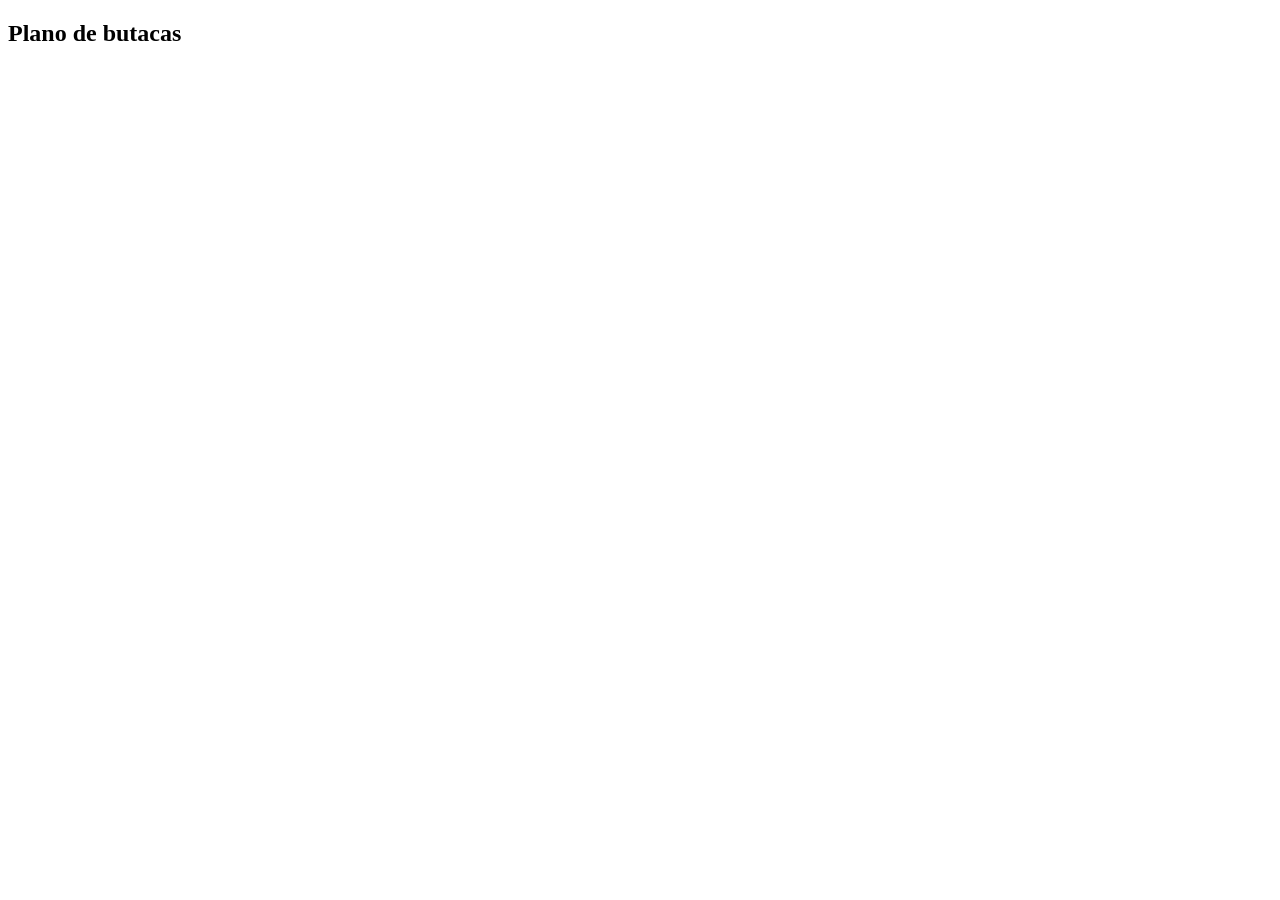
==== matrices/ejercicio_teatro/butacas.html @ 1e8c86da "ejercicio_teatro" ====
<!DOCTYPE html>
<html lang="en">
<head>
    <meta charset="UTF-8">
    <meta name="viewport" content="width=device-width, initial-scale=1.0">
    <script defer src="butacas_alumnos.js"></script>
    <link rel="stylesheet" href="styles.css"/>
    <title>Document</title>
</head>
<body>
    <h2>Plano de butacas</h2>
    <div id="sala"></div>
</body>
</html>
---- matrices/ejercicio_teatro/styles.css ----
#sala {
    display: grid;
    grid-template-columns: repeat(15, 30px);
    gap: 5px;
}

.butaca {
    width: 30px;
    height: 30px;
    background-color: green;
    border: 1px solid black;
}

.ocupada {
    background-color: red;
}
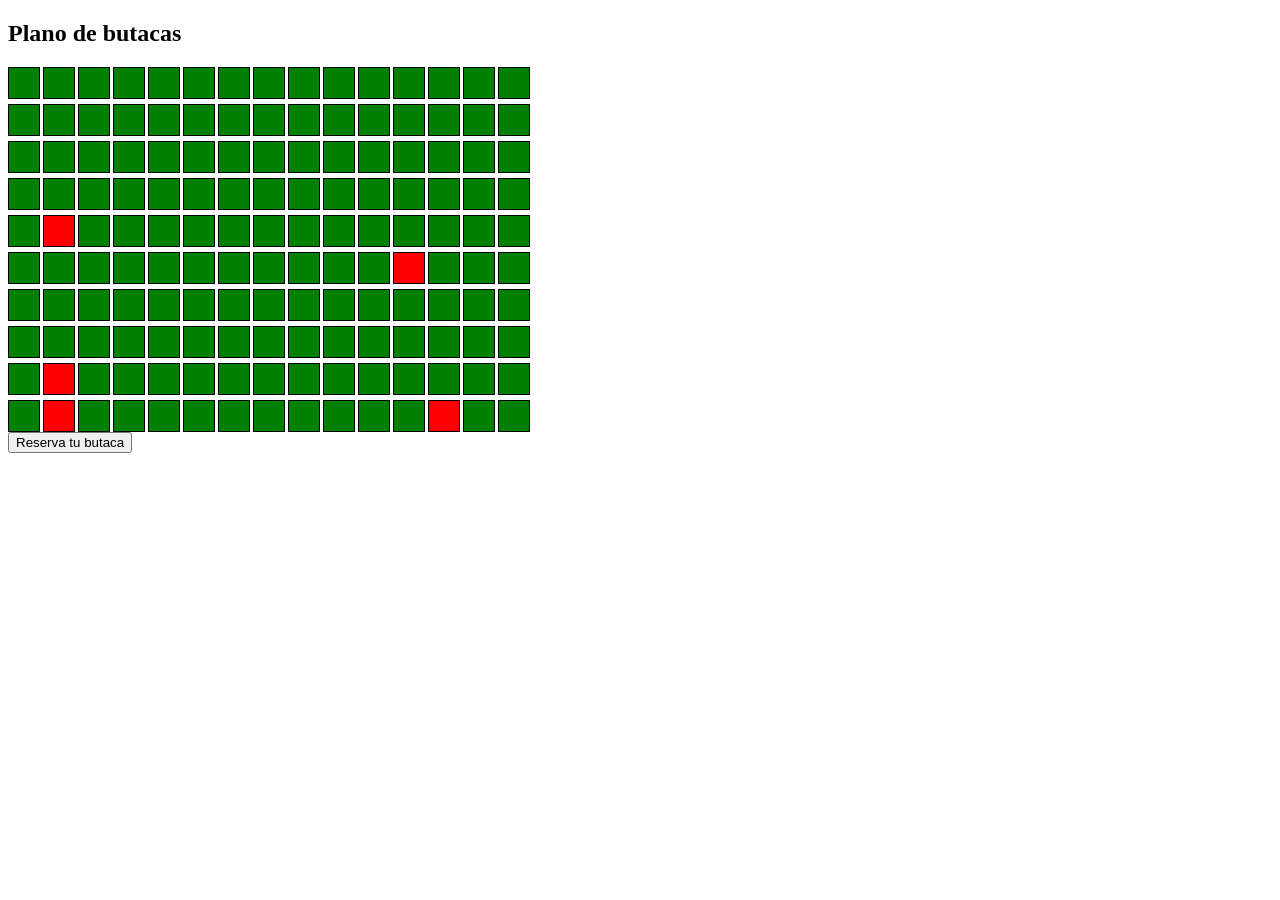
==== commit 63ed5df7: "reserva a mano (en proceso)" ====
--- a/matrices/ejercicio_teatro/butacas.html
+++ b/matrices/ejercicio_teatro/butacas.html
@@ -10,5 +10,6 @@
 <body>
     <h2>Plano de butacas</h2>
     <div id="sala"></div>
+    <button onclick="reserva_mano()">Reserva tu butaca</button>
 </body>
 </html>
